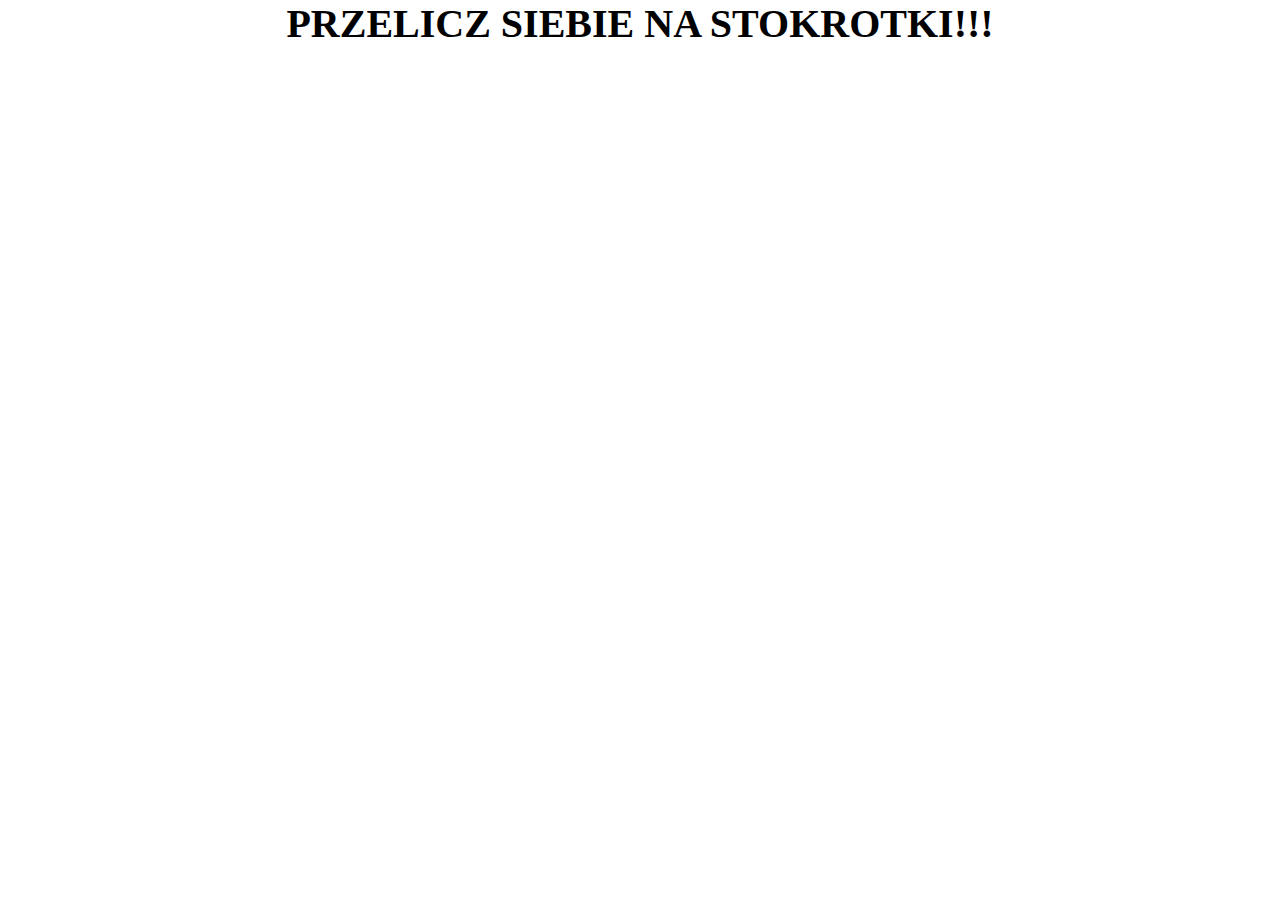
==== kalkulator.html @ d06186a6 "added kalkulator" ====
<!DOCTYPE html>
<html lang="pl">
<head>
    <meta charset="UTF-8">
    <meta name="viewport" content="width=device-width, initial-scale=1.0">
    <title>Kalkulator</title>
    <link rel="stylesheet" href="style2.css">
</head>
<body>
    <div id="container">
        <h1>Przelicz siebie na stokrotki!!!</h1>
        <form>
            
        </form>
    </div>
</body>
</html>
---- style2.css ----
*{
    margin: 0;
    padding: 0;
    box-sizing: border-box;

}
h1{
    font-family: "BioRhyme", serif;
    text-align: center;
    text-transform: uppercase;
    font-weight: bold;
    font-size: 40px;
}
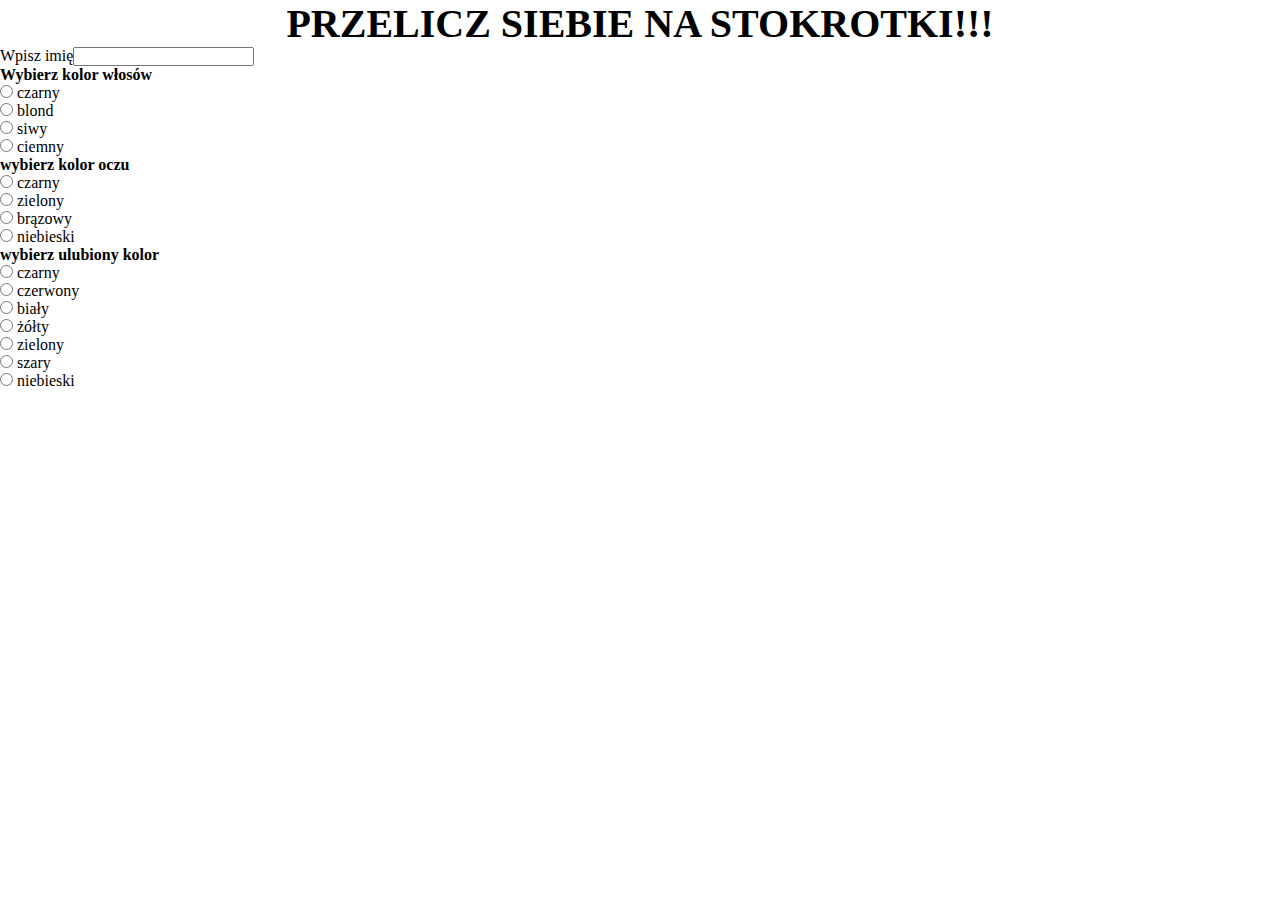
==== commit 8224316a: "dodano formularz" ====
--- a/kalkulator.html
+++ b/kalkulator.html
@@ -10,7 +10,30 @@
     <div id="container">
         <h1>Przelicz siebie na stokrotki!!!</h1>
         <form>
-            
+            <label>Wpisz imię</label><input type="text" id="imie">
+          
+            <h4>Wybierz kolor włosów</h4>
+            <div><input type="radio" name="wlosyKolor" id="czarny"> czarny</div>
+            <div><input type="radio" name="wlosyKolor" id="blond"> blond</div>
+            <div><input type="radio" name="wlosyKolor" id="siwy"> siwy</div>
+            <div><input type="radio" name="wlosyKolor" id="ciemnny"> ciemny</div>
+
+            <h4>wybierz kolor oczu</h4>
+            <div><input type="radio" name="oczyKolor" id="czarny"> czarny</div>
+            <div><input type="radio" name="oczyKolor" id="zielony"> zielony</div>
+            <div><input type="radio" name="oczyKolor" id="brazowy"> brązowy</div>
+            <div><input type="radio" name="oczyKolor" id="niebieski"> niebieski</div>            
+
+            <h4>wybierz ulubiony kolor</h4>
+            <div><input type="radio" name="kolor" id="czarny"> czarny</div>
+            <div><input type="radio" name="kolor" id="czerwony"> czerwony</div>
+            <div><input type="radio" name="kolor" id="biały"> biały</div>
+            <div><input type="radio" name="kolor" id="żółty"> żółty</div>
+            <div><input type="radio" name="kolor" id="zielony"> zielony</div>
+            <div><input type="radio" name="kolor" id="szary"> szary</div>
+            <div><input type="radio" name="kolor" id="niebieski"> niebieski</div>
+
+
         </form>
     </div>
 </body>
--- a/style2.css
+++ b/style2.css
@@ -10,4 +10,8 @@
     text-transform: uppercase;
     font-weight: bold;
     font-size: 40px;
+}
+
+form{
+    
 }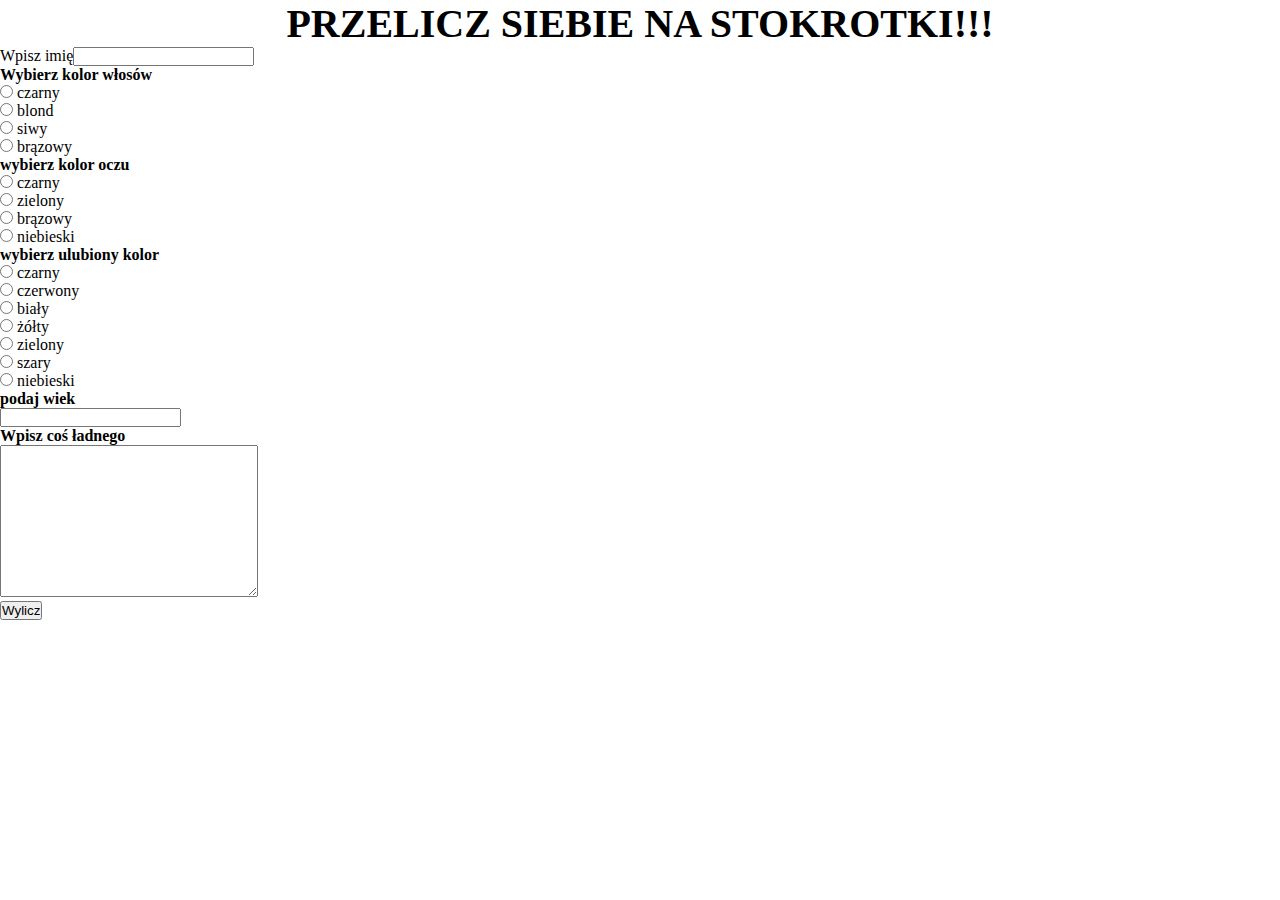
==== commit 6632cbe1: "poprawiono formularz" ====
--- a/kalkulator.html
+++ b/kalkulator.html
@@ -16,7 +16,7 @@
             <div><input type="radio" name="wlosyKolor" id="czarny"> czarny</div>
             <div><input type="radio" name="wlosyKolor" id="blond"> blond</div>
             <div><input type="radio" name="wlosyKolor" id="siwy"> siwy</div>
-            <div><input type="radio" name="wlosyKolor" id="ciemnny"> ciemny</div>
+            <div><input type="radio" name="wlosyKolor" id="ciemnny"> brązowy</div>
 
             <h4>wybierz kolor oczu</h4>
             <div><input type="radio" name="oczyKolor" id="czarny"> czarny</div>
@@ -33,7 +33,12 @@
             <div><input type="radio" name="kolor" id="szary"> szary</div>
             <div><input type="radio" name="kolor" id="niebieski"> niebieski</div>
 
+            <h4>podaj wiek</h4><input type="number">
 
+            <h4>Wpisz coś ładnego</h4><textarea  id="tekst" cols="30" rows="10"></textarea>
+
+            <br>
+            <button>Wylicz</button>
         </form>
     </div>
 </body>
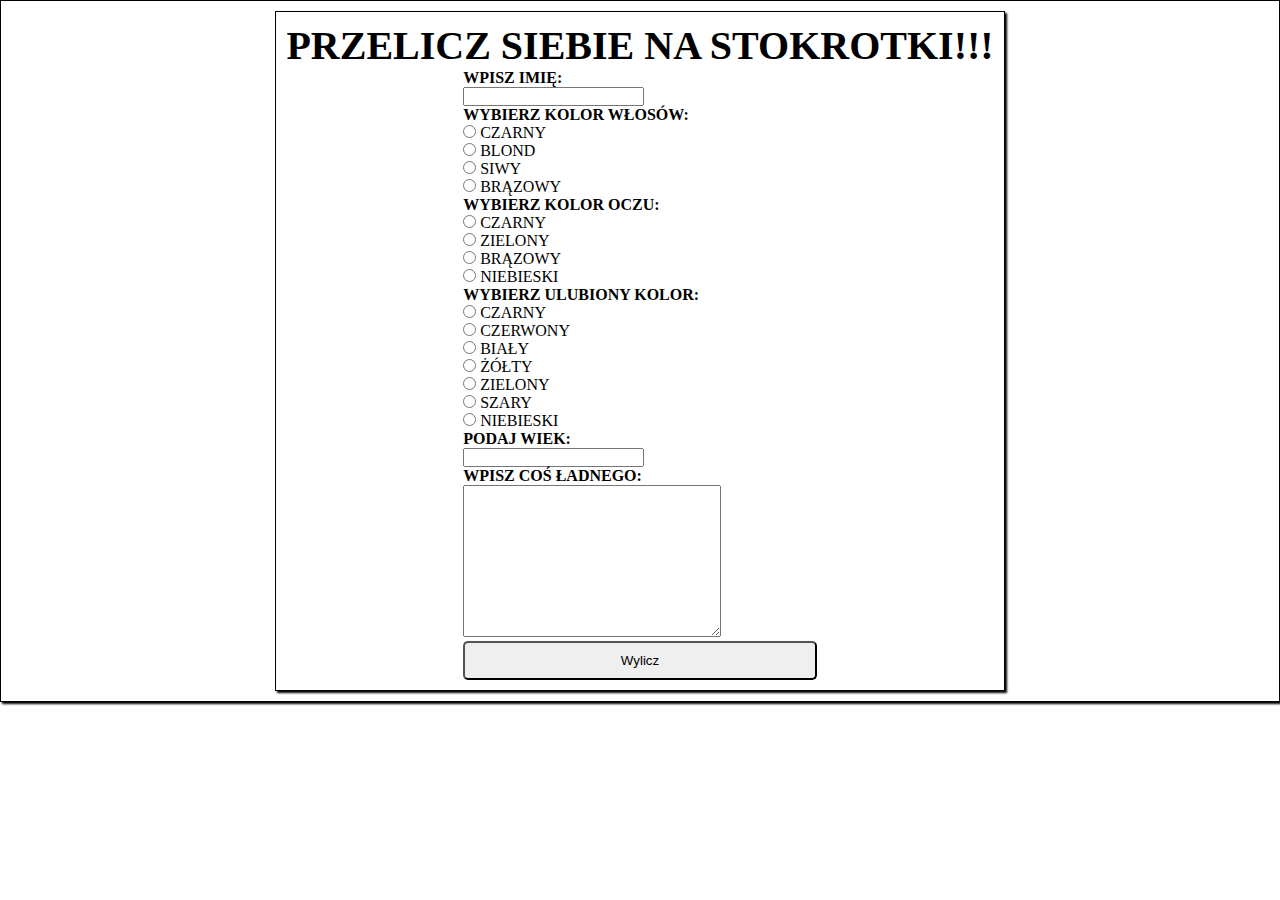
==== commit 90736bf6: "skończono formularz" ====
--- a/kalkulator.html
+++ b/kalkulator.html
@@ -8,23 +8,29 @@
 </head>
 <body>
     <div id="container">
-        <h1>Przelicz siebie na stokrotki!!!</h1>
         <form>
-            <label>Wpisz imię</label><input type="text" id="imie">
+            <div id="container">
+                <h1>Przelicz siebie na stokrotki!!!</h1>
+            <div id="first" class="boksy"><h4>Wpisz imię:</h4><input type="text" id="imie"></div>
           
-            <h4>Wybierz kolor włosów</h4>
+            <div id="second" class="boksy">
+            <h4>Wybierz kolor włosów:</h4>
             <div><input type="radio" name="wlosyKolor" id="czarny"> czarny</div>
             <div><input type="radio" name="wlosyKolor" id="blond"> blond</div>
             <div><input type="radio" name="wlosyKolor" id="siwy"> siwy</div>
             <div><input type="radio" name="wlosyKolor" id="ciemnny"> brązowy</div>
+            </div>
 
-            <h4>wybierz kolor oczu</h4>
+            <div id="third" class="boksy">
+            <h4>wybierz kolor oczu:</h4>
             <div><input type="radio" name="oczyKolor" id="czarny"> czarny</div>
             <div><input type="radio" name="oczyKolor" id="zielony"> zielony</div>
             <div><input type="radio" name="oczyKolor" id="brazowy"> brązowy</div>
             <div><input type="radio" name="oczyKolor" id="niebieski"> niebieski</div>            
+            </div>
 
-            <h4>wybierz ulubiony kolor</h4>
+            <div id="fourth" class="boksy">
+            <h4>wybierz ulubiony kolor:</h4>
             <div><input type="radio" name="kolor" id="czarny"> czarny</div>
             <div><input type="radio" name="kolor" id="czerwony"> czerwony</div>
             <div><input type="radio" name="kolor" id="biały"> biały</div>
@@ -32,13 +38,15 @@
             <div><input type="radio" name="kolor" id="zielony"> zielony</div>
             <div><input type="radio" name="kolor" id="szary"> szary</div>
             <div><input type="radio" name="kolor" id="niebieski"> niebieski</div>
+            </div>
 
-            <h4>podaj wiek</h4><input type="number">
+            <div id="fifth" class="boksy">
+            <h4>podaj wiek:</h4><input type="number">
 
-            <h4>Wpisz coś ładnego</h4><textarea  id="tekst" cols="30" rows="10"></textarea>
-
-            <br>
-            <button>Wylicz</button>
+            <h4>Wpisz coś ładnego:</h4><textarea  id="tekst" cols="30" rows="10"></textarea>
+        </div>
+            <button id="guzik" class="boksy">Wylicz</button>
+            </div>
         </form>
     </div>
 </body>
--- a/style2.css
+++ b/style2.css
@@ -2,7 +2,6 @@
     margin: 0;
     padding: 0;
     box-sizing: border-box;
-
 }
 h1{
     font-family: "BioRhyme", serif;
@@ -12,6 +11,24 @@
     font-size: 40px;
 }
 
-form{
-    
-}+#container{
+    display: flex;
+    flex-direction: column;
+    justify-content: center;
+    align-items: center;
+    text-align: left;
+    text-transform: uppercase;
+    border: 1px solid black;
+    padding: 10px;
+    box-shadow: 2px 2px 2px black;;
+}
+button{
+    padding: 10px;
+    border-radius: 5px;
+}
+.boksy{
+    width: 50%;
+}
+
+
+
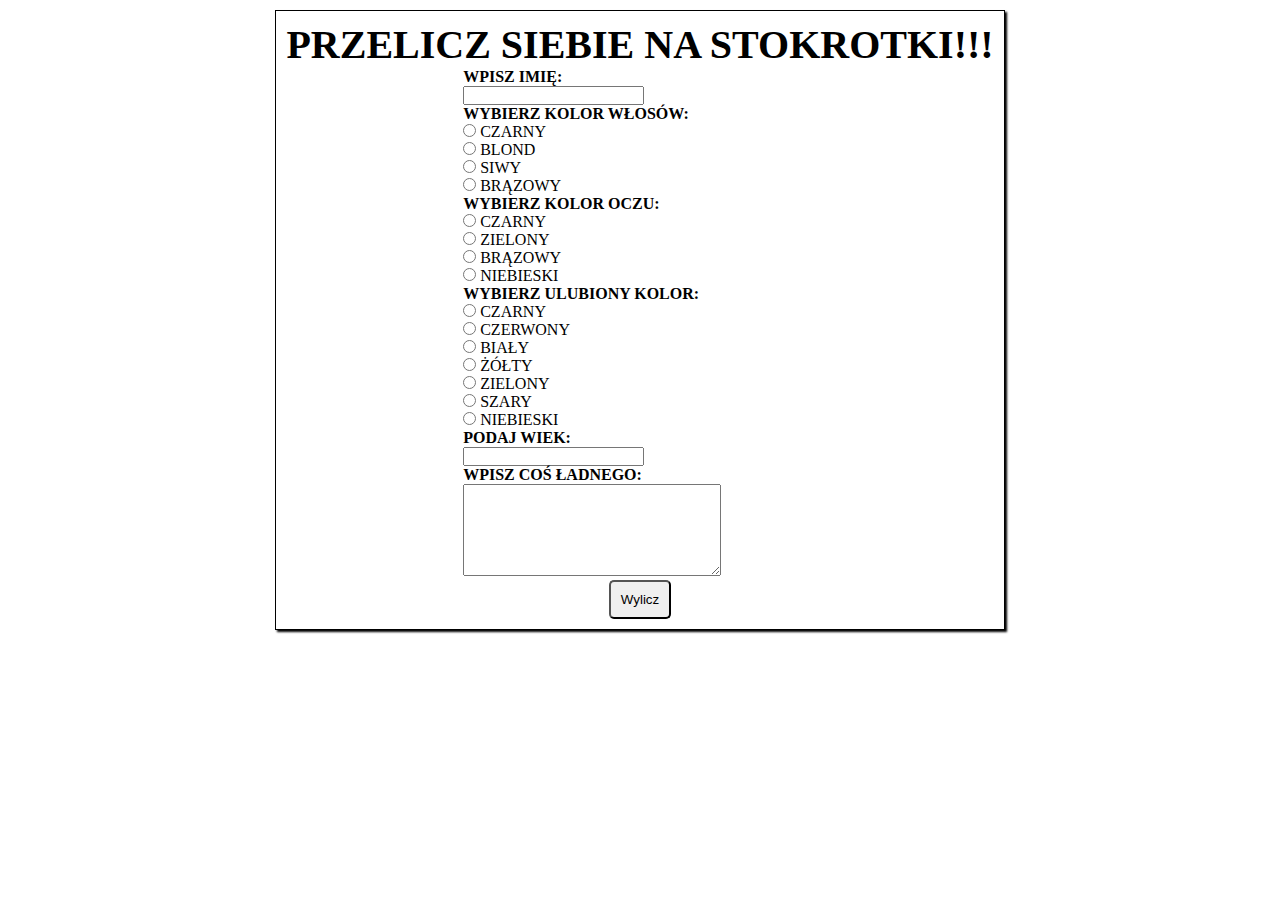
==== commit 957cec13: "skrypty mniej więcej działają" ====
--- a/kalkulator.html
+++ b/kalkulator.html
@@ -5,47 +5,49 @@
     <meta name="viewport" content="width=device-width, initial-scale=1.0">
     <title>Kalkulator</title>
     <link rel="stylesheet" href="style2.css">
+    <script src="script2.js" defer></script>
+    <link rel="shortcut icon" href="3.png" type="image">
 </head>
 <body>
-    <div id="container">
+    <div class="container" id="mainCont">
         <form>
-            <div id="container">
+            <div class="container">
                 <h1>Przelicz siebie na stokrotki!!!</h1>
             <div id="first" class="boksy"><h4>Wpisz imię:</h4><input type="text" id="imie"></div>
           
             <div id="second" class="boksy">
             <h4>Wybierz kolor włosów:</h4>
-            <div><input type="radio" name="wlosyKolor" id="czarny"> czarny</div>
-            <div><input type="radio" name="wlosyKolor" id="blond"> blond</div>
-            <div><input type="radio" name="wlosyKolor" id="siwy"> siwy</div>
-            <div><input type="radio" name="wlosyKolor" id="ciemnny"> brązowy</div>
+            <div><input type="radio" name="wlosyKolor"  class="wlosyKolor" id="czarny" value="12"> czarny</div>
+            <div><input type="radio" name="wlosyKolor"  class="wlosyKolor" id="blond" value="13"> blond</div>
+            <div><input type="radio" name="wlosyKolor"  class="wlosyKolor" id="siwy" value="9"> siwy</div>
+            <div><input type="radio" name="wlosyKolor"  class="wlosyKolor" id="ciemnny" value="200"> brązowy</div>
             </div>
 
             <div id="third" class="boksy">
             <h4>wybierz kolor oczu:</h4>
-            <div><input type="radio" name="oczyKolor" id="czarny"> czarny</div>
-            <div><input type="radio" name="oczyKolor" id="zielony"> zielony</div>
-            <div><input type="radio" name="oczyKolor" id="brazowy"> brązowy</div>
-            <div><input type="radio" name="oczyKolor" id="niebieski"> niebieski</div>            
+            <div><input type="radio" name="oczyKolor" class="oczyKolor" id="czarny" value="3"> czarny</div>
+            <div><input type="radio" name="oczyKolor" class="oczyKolor" id="zielony" value="200"> zielony</div>
+            <div><input type="radio" name="oczyKolor" class="oczyKolor" id="brazowy" value="2"> brązowy</div>
+            <div><input type="radio" name="oczyKolor" class="oczyKolor" id="niebieski" value="100"> niebieski</div>            
             </div>
 
             <div id="fourth" class="boksy">
             <h4>wybierz ulubiony kolor:</h4>
-            <div><input type="radio" name="kolor" id="czarny"> czarny</div>
-            <div><input type="radio" name="kolor" id="czerwony"> czerwony</div>
-            <div><input type="radio" name="kolor" id="biały"> biały</div>
-            <div><input type="radio" name="kolor" id="żółty"> żółty</div>
-            <div><input type="radio" name="kolor" id="zielony"> zielony</div>
-            <div><input type="radio" name="kolor" id="szary"> szary</div>
-            <div><input type="radio" name="kolor" id="niebieski"> niebieski</div>
+            <div><input type="radio" name="kolor" class="kolor" id="czarny" value="150"> czarny</div>
+            <div><input type="radio" name="kolor" class="kolor" id="czerwony" value="150"> czerwony</div>
+            <div><input type="radio" name="kolor" class="kolor" id="biały" value="3"> biały</div>
+            <div><input type="radio" name="kolor" class="kolor" id="żółty" value="20"> żółty</div>
+            <div><input type="radio" name="kolor" class="kolor" id="zielony" value="200"> zielony</div>
+            <div><input type="radio" name="kolor" class="kolor" id="szary" value="30"> szary</div>
+            <div><input type="radio" name="kolor" class="kolor" id="niebieski" value="200"> niebieski</div>
             </div>
 
             <div id="fifth" class="boksy">
-            <h4>podaj wiek:</h4><input type="number">
+            <h4>podaj wiek:</h4><input type="number" id="wiek">
 
-            <h4>Wpisz coś ładnego:</h4><textarea  id="tekst" cols="30" rows="10"></textarea>
+            <h4>Wpisz coś ładnego:</h4><textarea  id="tekst" cols="30" rows="6"></textarea>
         </div>
-            <button id="guzik" class="boksy">Wylicz</button>
+            <input type="button" value="Wylicz" id="guzik">
             </div>
         </form>
     </div>
--- a/style2.css
+++ b/style2.css
@@ -2,6 +2,7 @@
     margin: 0;
     padding: 0;
     box-sizing: border-box;
+
 }
 h1{
     font-family: "BioRhyme", serif;
@@ -11,7 +12,7 @@
     font-size: 40px;
 }
 
-#container{
+.container{
     display: flex;
     flex-direction: column;
     justify-content: center;
@@ -22,13 +23,17 @@
     padding: 10px;
     box-shadow: 2px 2px 2px black;;
 }
-button{
+#guzik{
     padding: 10px;
     border-radius: 5px;
 }
 .boksy{
     width: 50%;
 }
+#mainCont{
+    border: none;
+    box-shadow: none;
+}
 
 
 
